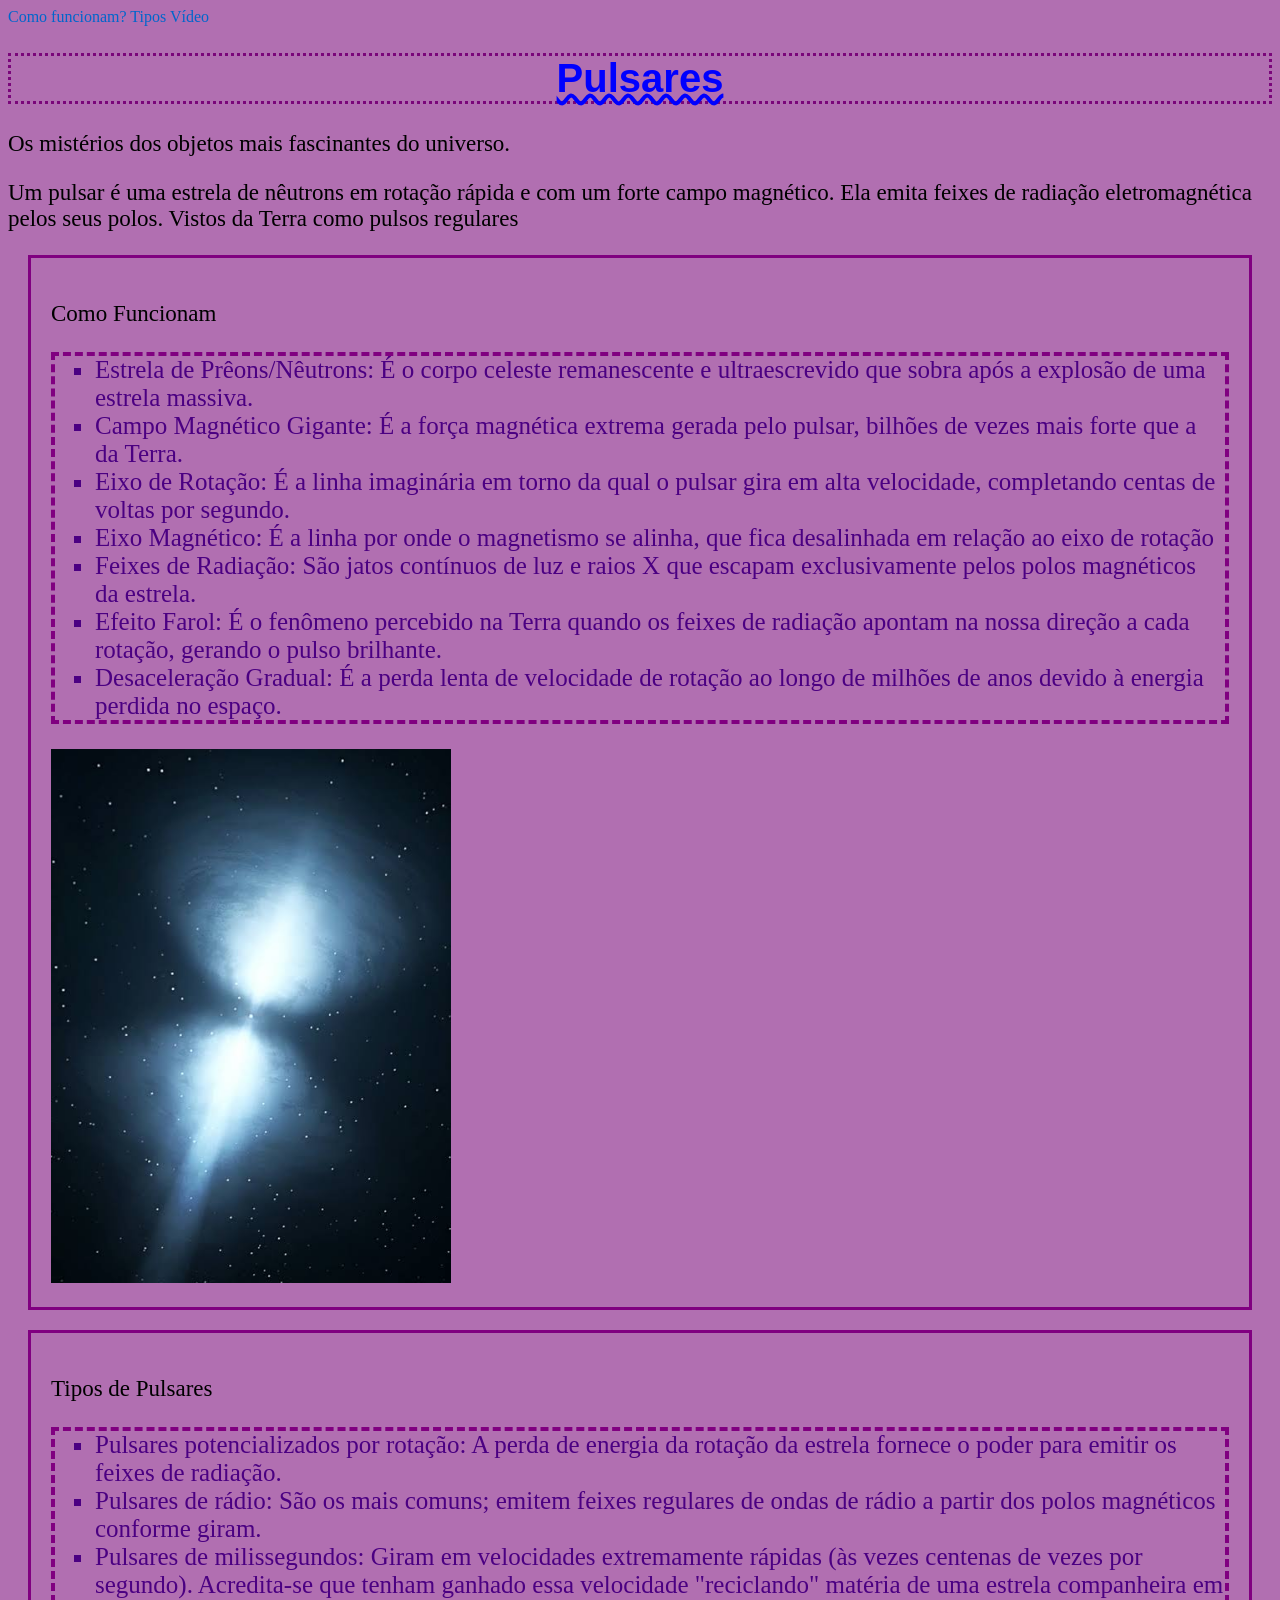
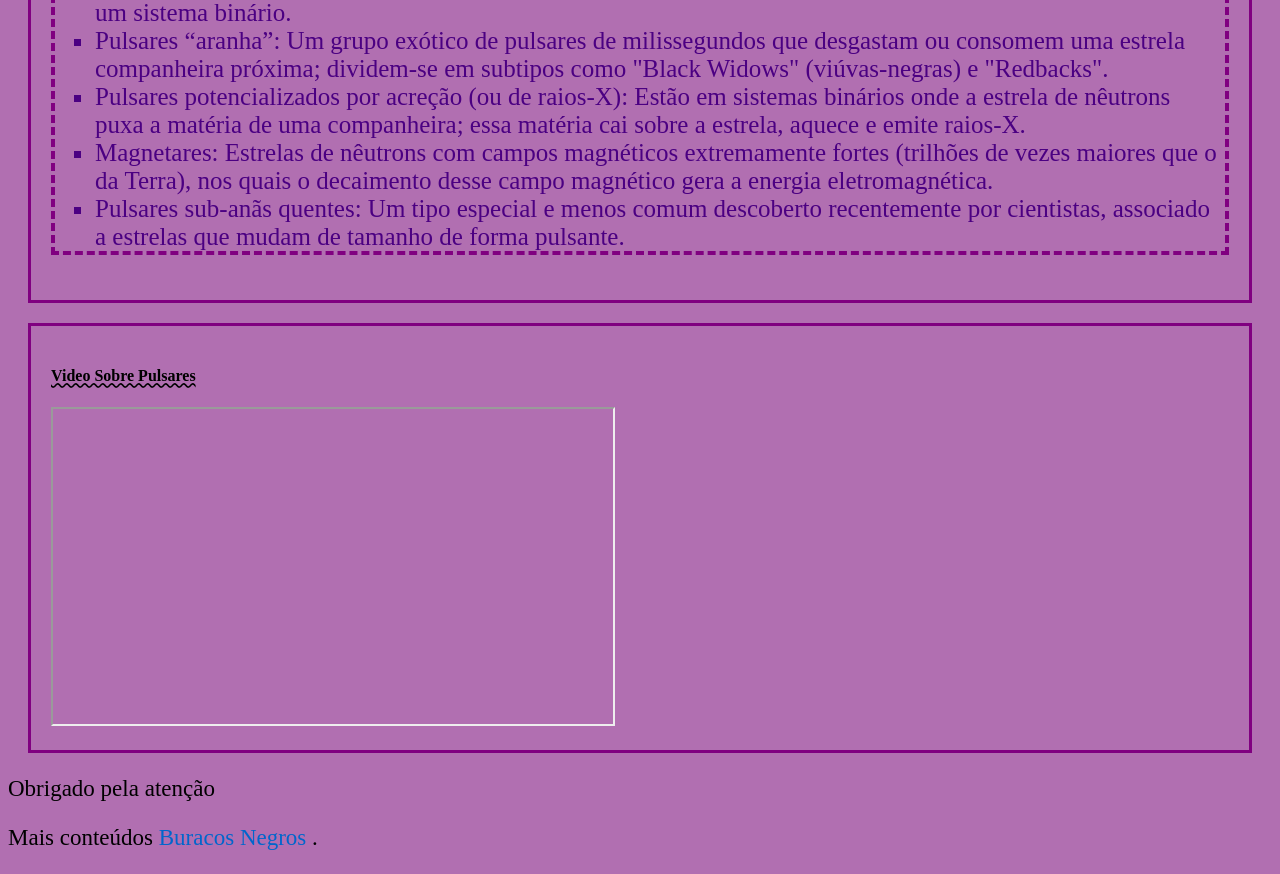
==== Sec_index.html @ 87f9664a "Commit do Projeto" ====
<!DOCTYPE html>
<html lang="pt-BR">

<head>
    <meta charset="UTF-8">
    <meta name="viewport" content="width=device-width, initial-scale=1.0">
    <link rel="icon" href="https://cdn-icons-png.flaticon.com/512/8705/8705089.png" type="image/png">
    <link rel="stylesheet" href="style.css">
    <title>Astro</title>
</head>

<body>

    <nav>
        <a href="#Funcionamento">Como funcionam?</a>
        <a href="#tipos">Tipos</a>
        <a href="#video">Vídeo</a>
    </nav>

    <header>
        <h1>Pulsares</h1>
        <p>Os mistérios dos objetos mais fascinantes do universo.</p>
    </header>

    <main>
        <p>
            Um pulsar é uma estrela de nêutrons em rotação rápida e com um forte campo magnético. 
            Ela emita feixes de radiação eletromagnética pelos seus polos. Vistos da Terra como pulsos regulares
        </p>
    </main>
    

    <section>
        <h2 id="Funcionamento"></h2>
        <P>Como Funcionam</P>
        <ul>
            <li>Estrela de Prêons/Nêutrons: É o corpo celeste remanescente e ultraescrevido que sobra após a explosão de uma estrela massiva.</li>
            <li>Campo Magnético Gigante: É a força magnética extrema gerada pelo pulsar, bilhões de vezes mais forte que a da Terra.</li>
            <li>Eixo de Rotação: É a linha imaginária em torno da qual o pulsar gira em alta velocidade, completando centas de voltas por segundo.</li>
            <li>Eixo Magnético: É a linha por onde o magnetismo se alinha, que fica desalinhada em relação ao eixo de rotação</li>
            <li>Feixes de Radiação: São jatos contínuos de luz e raios X que escapam exclusivamente pelos polos magnéticos da estrela.</li>
            <li>Efeito Farol: É o fenômeno percebido na Terra quando os feixes de radiação apontam na nossa direção a cada rotação, gerando o pulso brilhante.</li>
            <li>Desaceleração Gradual: É a perda lenta de velocidade de rotação ao longo de milhões de anos devido à energia perdida no espaço.</li>
        </ul>


        <img src="pulsar.jpg"
                 alt="Imagem ilustrativa de um Pulsar"
                 width="400">
    </section>

    <section>

        <h3 id="tipos"></h3>
        <p>Tipos de Pulsares</p>
        <ol>
            <li>Pulsares potencializados por rotação: A perda de energia da rotação da estrela fornece o poder para emitir os feixes de radiação.</li>
            <li>Pulsares de rádio: São os mais comuns; emitem feixes regulares de ondas de rádio a partir dos polos magnéticos conforme giram.</li>
            <li>Pulsares de milissegundos: Giram em velocidades extremamente rápidas 
                (às vezes centenas de vezes por segundo). Acredita-se que tenham ganhado essa velocidade "reciclando" matéria de uma estrela companheira em um sistema binário.</li>
            <li>Pulsares “aranha”: Um grupo exótico de pulsares de milissegundos que desgastam ou consomem uma estrela companheira próxima; 
                dividem-se em subtipos como "Black Widows" (viúvas-negras) e "Redbacks".</li>
            <li>Pulsares potencializados por acreção (ou de raios-X): Estão em sistemas binários onde a estrela de nêutrons puxa a matéria de uma companheira; 
                essa matéria cai sobre a estrela, aquece e emite raios-X.</li>
            <li>Magnetares: Estrelas de nêutrons com campos magnéticos extremamente fortes (trilhões de vezes maiores que o da Terra), 
                nos quais o decaimento desse campo magnético gera a energia eletromagnética.</li>
            <li>Pulsares sub-anãs quentes: Um tipo especial e menos comum descoberto recentemente por cientistas, associado a estrelas que mudam de tamanho de forma pulsante.</li>
        </ol>
    </section>

    <section id="video">
        <h4>Video Sobre Pulsares</h4>
        <iframe
                width="560"
                height="315"
                src="https://www.youtube-nocookie.com/embed/0FH9cgRhQ-k"
                title="Vídeo sobre o universo"
                allowfullscreen>
            </iframe>
    </section>

    <footer>
        <p>Obrigado pela atenção</p>
        <p>Mais conteúdos
            <a href="index.html"
               target="_blank"
               rel="noopener noreferrer">
                Buracos Negros
            </a>.
        </p>
    </footer>
</body>

</html>
---- style.css ----
/* Cor de fundo de toda a página */
body{
    background-color: rgb(177, 111, 177);
}

h1{
    color: blue;
    font-family: 'Poppins', sans-serif;
    text-align: center;
    font-size: 40px;
    text-decoration-line: underline;
    text-decoration-style:wavy;
     border-style: dotted;
    border-color: rgb(122, 6, 122);
    border-width: 3px;
    
}

p{
    font-size: medium;
    font-size: 23px;
}

.destaque {
    color: #FFFF00;
    font-weight: bold;
    font-size: 28px;
    text-shadow: 2px 2px 8px #FF00FF;
    text-decoration: underline wavy #FF00FF;
}

#funcionamento {
    text-align: center;
    color: blue;
}

#tipos{
    text-align: center;
    color: blue;
}

h2, h3, h4 {
    text-decoration-line: underline;
    text-decoration-style: wavy;
}

ul {
    list-style-type: square;
    color: #4B0082;
    border: 4px dashed purple;
    font-size: 25px;
}

ol{
    list-style-type: square;
    color: #4B0082;
    border: 4px dashed purple;
    font-size: 25px;
}

a {
  color: #0066cc;
  text-decoration: none;
  transition: color 0.3s ease;
}

/* Efeito visual quando o mouse passa sobre um link */
a:hover {
  color: #ff0000;
  text-decoration: underline;
}

section {
    margin: 20px;
    padding: 20px;
    border: 3px solid purple;
}
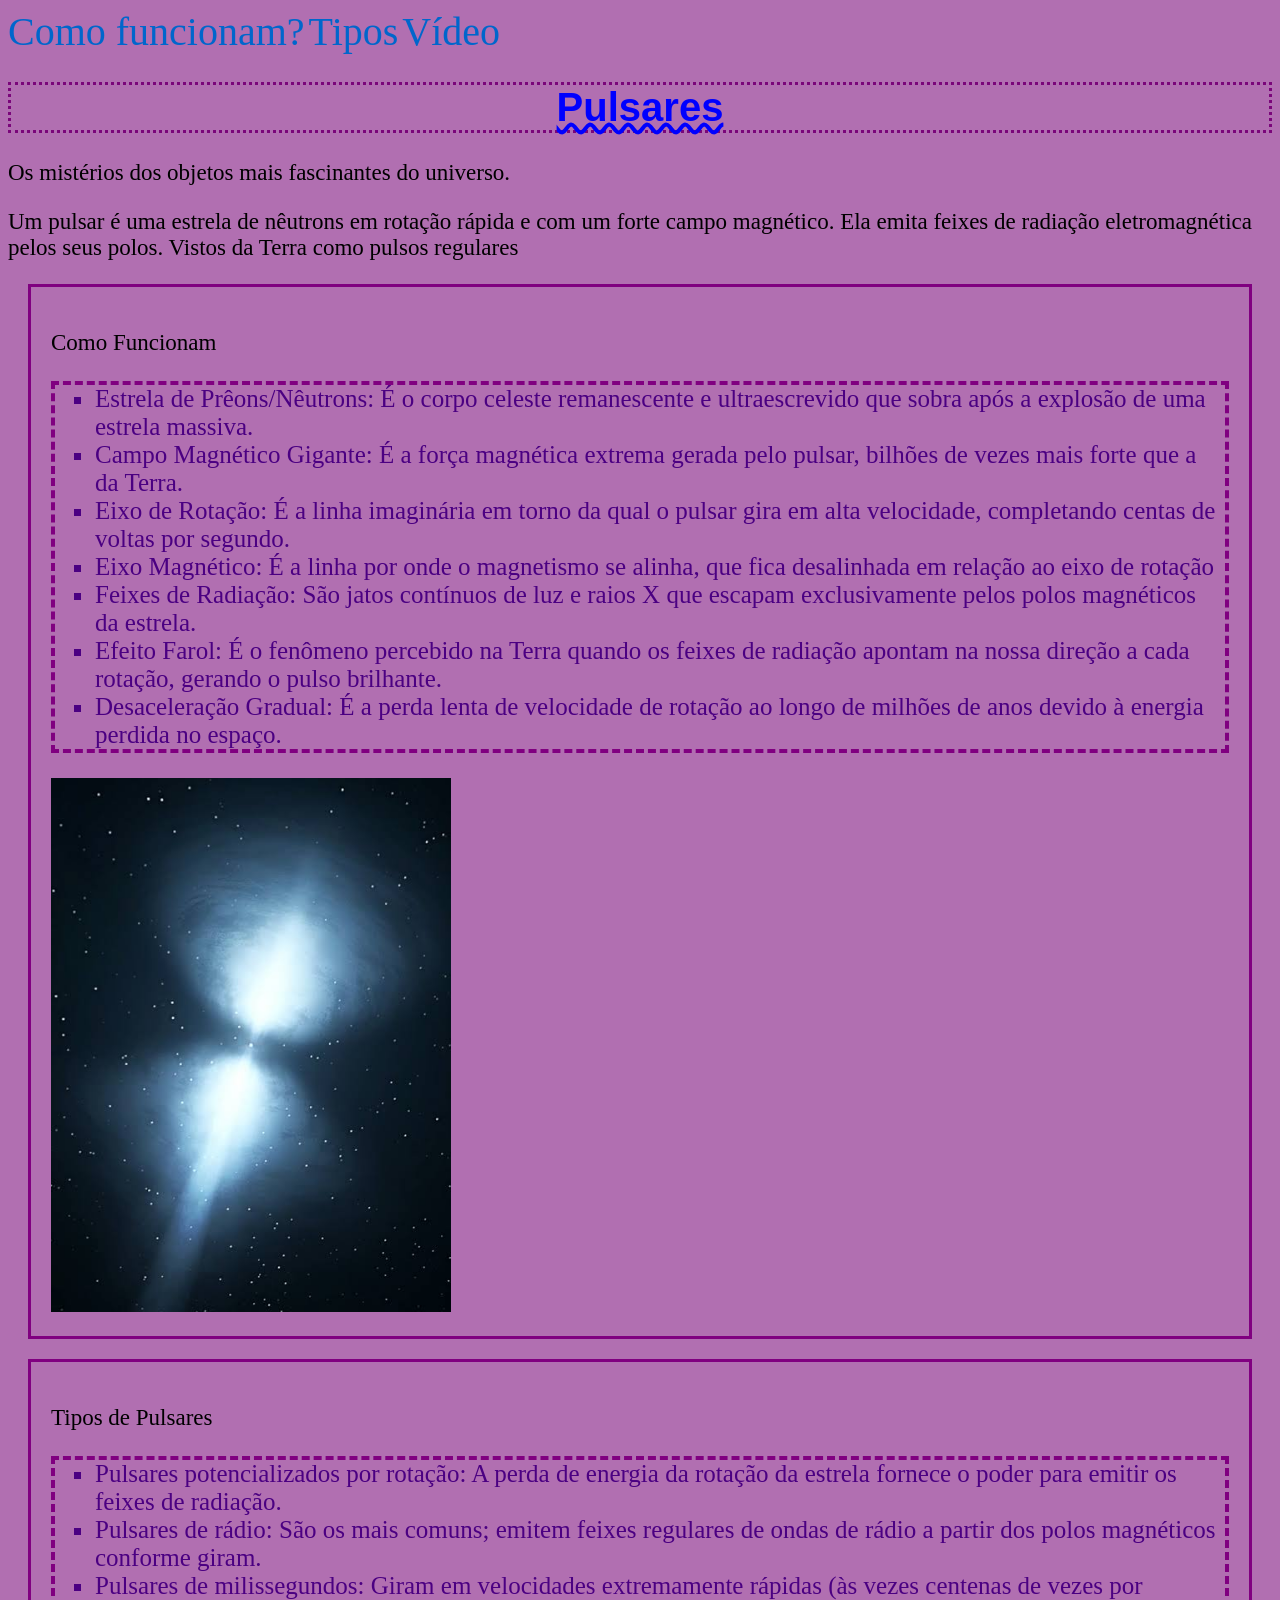
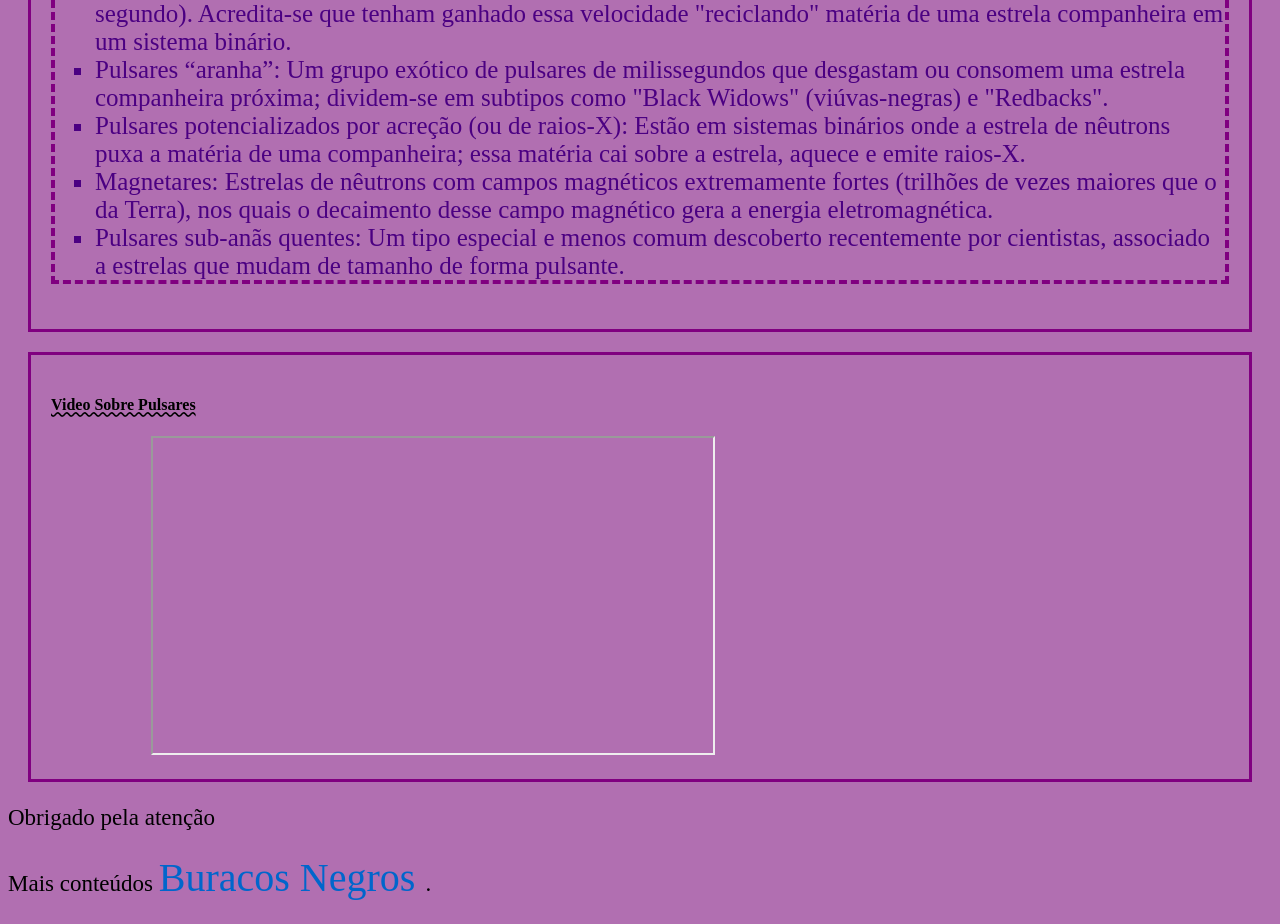
==== commit 34fa4ff9: "Atividade 3" ====
--- a/Sec_index.html
+++ b/Sec_index.html
@@ -1,3 +1,6 @@
+<!--Gustavo Mendes do Nascimento-->
+<!--Professora a página index3 e index4 eu fiz com o chat mesmo, apenas para facilitar ali e eu não ter que criar denovo as páginas
+Foram inteiramente baseadas na que eu mesmo fiz de pulsares ou Sec_index.html-->
 <!DOCTYPE html>
 <html lang="pt-BR">
 
--- a/style.css
+++ b/style.css
@@ -1,6 +1,10 @@
-/* Cor de fundo de toda a página */
+/* Gustavo Mendes do Nascimento */
 body{
     background-color: rgb(177, 111, 177);
+}
+
+header{
+    position: relative;
 }
 
 h1{
@@ -10,10 +14,15 @@
     font-size: 40px;
     text-decoration-line: underline;
     text-decoration-style:wavy;
-     border-style: dotted;
+    border-style: dotted;
     border-color: rgb(122, 6, 122);
     border-width: 3px;
-    
+}
+
+/*Tive que descobrir esse iframe*/
+#video iframe{
+    position: relative;
+    left: 100px;
 }
 
 p{
@@ -74,4 +83,107 @@
     margin: 20px;
     padding: 20px;
     border: 3px solid purple;
+}
+
+#ImagemB{
+    position: relative;
+    display: inline-block;
+}
+
+#Imagens{
+    display: grid;
+    grid-template-columns: repeat(3, 1fr);
+    max-width: 1200px;
+    width: 100%;
+    gap: 20px;
+    margin: 0 auto;
+                 
+}
+
+.card {
+    background-color: rgb(177, 111, 177);
+    border: 3px solid purple;
+    border-radius: 15px;
+    overflow: hidden;
+    text-align: center;
+    padding-bottom: 15px;
+    box-shadow: 2px 2px 10px #0005;
+}
+
+.card img {
+    width: 100%;
+    height: 220px;
+    object-fit: contain;
+    background-color: #eee;
+}
+
+.card h3 {
+    color: purple;
+    padding: 0 10px;
+}
+
+.card p {
+    font-size: 18px;
+    padding: 0 10px;
+}
+
+a{
+    font-size: 40px;
+}
+
+#links{
+    display: flex;
+    flex-direction: row;
+    gap: 30px;
+    
+}
+
+@media (max-width: 600px) {
+    #Imagens {
+        grid-template-columns: 1fr;
+        height: auto;
+        display: block;   
+    }
+}
+
+@media (min-width: 601px) and (max-width: 1024px) {
+    #Imagens {
+        grid-template-columns: repeat(2, 1fr);
+        height: auto;
+    }
+            
+    
+}
+ 
+@media (min-width: 1025px) {
+
+    #Imagens {
+        display: grid;
+        grid-template-columns: repeat(3, 1fr);
+        max-width: 2600px ;
+        width: 100%;
+        gap: 40px;
+        margin: 0 auto;
+    }
+}
+
+@keyframes aparecer {
+    from {
+        opacity: 0;
+        transform: translateY(30px);
+    }
+
+    to {
+        opacity: 1;
+        transform: translateY(0);
+    }
+}
+
+.card {
+    animation: aparecer 1s ease;
+}
+
+.card:hover {
+    transform: scale(1.05);
+    transition: 0.4s;
 }
